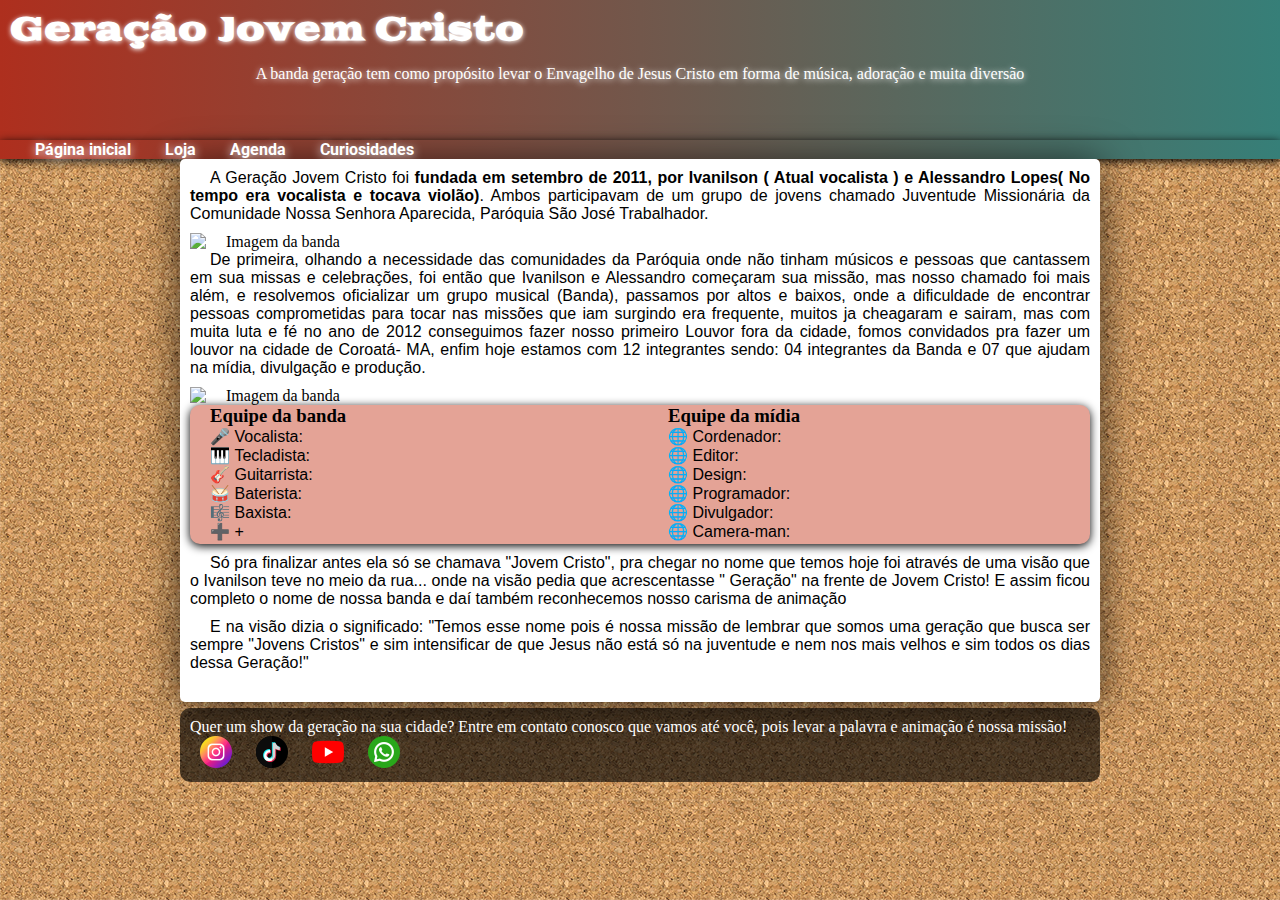
==== history.html @ e7824528 "1.2" ====
<!DOCTYPE html>
<html lang="pt-br">
<head>
    <meta charset="UTF-8">
    <meta name="viewport" content="width=device-width, initial-scale=1.0">
    <link rel="stylesheet" href="/style/style-history.css">
    <link rel="shortcut icon" href="/favicon/favicon.ico" type="/image/x-icon">
    <title>Geração J.C</title>
<body>
    <header>
        <h1>Geração Jovem Cristo</h1>
        <p>A banda geração tem como propósito levar o Envagelho de Jesus Cristo em forma de música, adoração e muita diversão</p>
    </header>    
    <nav>
    <a href="@">Página inicial</a>
    <a href="@">Loja</a>
    <a href="@">Agenda</a>
    <a href="@">Curiosidades</a>
    </nav
    >
    <main>
        <aside>

            <p> 
                 A Geração Jovem Cristo foi <strong>fundada em setembro de 2011, por Ivanilson ( Atual vocalista ) e Alessandro Lopes( No tempo era vocalista e tocava violão)</strong>. Ambos participavam de um grupo de jovens chamado Juventude Missionária da Comunidade Nossa Senhora Aparecida, Paróquia São José Trabalhador.</p>

            <img src="" alt="Imagem da banda">

            <p>De primeira, olhando a necessidade das comunidades da Paróquia onde não tinham músicos e pessoas que cantassem em sua missas e celebrações, foi então que Ivanilson e Alessandro começaram sua missão, mas nosso chamado foi mais além, e resolvemos oficializar um grupo musical (Banda), passamos por altos e baixos, onde a dificuldade de encontrar pessoas comprometidas para tocar nas missões que iam surgindo era frequente, muitos ja cheagaram e sairam, mas com muita luta e fé no ano de 2012 conseguimos fazer nosso primeiro Louvor fora da cidade, fomos convidados pra fazer um louvor na cidade de Coroatá- MA, enfim hoje estamos com 12 integrantes sendo: 
                04 integrantes da Banda e 07 que ajudam na mídia, divulgação e produção.
                </p>
                <img src="" alt="Imagem da banda">
                <article>
                    <h3>Equipe da banda</h3>
                   <ul>
                            <li id="vocalista">Vocalista: </li>
                            <li id="tecladista">Tecladista: </li>
                            <li id="guitarrista">Guitarrista: </li>
                            <li id="baterista">Baterista: </li>
                            <li id="baxista">Baxista: </li>
                            <li id="mais">+</li>
                       
                   </ul>
                    
                   <h3>Equipe da mídia</h3>
                    <ul>
                        <li class="midia">Cordenador: </li>
                        <li class="midia">Editor: </li>
                        <li class="midia">Design: </li>
                        <li class="midia">Programador: </li>
                        <li class="midia">Divulgador: </li>
                        <li class="midia" id="last">Camera-man: </li>
                    </ul>
                </article>
                </p>
                <p>
                    Só pra finalizar antes ela só se chamava "Jovem Cristo", pra chegar no nome que temos hoje foi através de uma visão que o Ivanilson teve no meio da rua...  onde na visão pedia que acrescentasse " Geração"  na frente de Jovem Cristo! 
                E assim ficou completo o nome de nossa banda e daí também reconhecemos nosso carisma de animação
            </p>
            <p>E na visão dizia o significado: 
                "Temos esse nome pois é nossa missão de lembrar que somos uma geração que busca ser sempre "Jovens Cristos" e sim intensificar de que Jesus não está só na juventude e nem nos mais velhos e sim todos os dias dessa Geração!"
                </p>
                </p>
        </aside>
    </main>
    <footer>
        <p>Quer um show da geração na sua cidade? Entre em contato conosco que vamos até você, pois levar a palavra e animação é nossa missão!</p>
        <a href="https://www.instagram.com/gera.caojvcristo/"><img src="/image/instagram.png" alt="instagram"></a>
        <a href="https://www.tiktok.com/@gerao.jovem.crist"><img src="/image/tik-tok.png" alt="Tik tok"></a>
        <a href="www.youtube.com/Geracao-jovem-cristo/"><img src="/image/youtube.png" alt="You tube"></a>
        <a href="@"><img src="/image/whatsapp.png" alt="whatsapp"></a>
    </footer>
</body>
</html>
---- style/style-history.css ----
@charset "UTF-8";

@font-face {
    font-family: 'goblin';
    src: url('/font/GoblinOne-Regular.ttf'), format('truetype');
}
@font-face {
    font-family: 'roboto';
    src: url('font/Roboto-VariableFont_wdth,wght.ttf'), format('truetype');
}

* {
    margin: 0px;
    padding: 0px;
}
:root {
    --cor1: #AE2F1E ;
    --cor2: #F15D3F;
    --cor3: #367F78;
    --cor4: #DDC058;
    --cor5: #FECB01;
    --cor6: #e4a396;
    
    --fonte-padrao: Arial, Helvetica, sans-serif;
    --fonte-especial: 'goblin';
    --font-especial2: 'roboto';
}
body {
    background-color: #e4a396;
    background-image: url('/image/pattern004.png');
    background-attachment: fixed;
}
header {
    min-width: 320px;
    height: 120px;
    background-image: linear-gradient(to right, #AE2F1E, #367F78);
    padding: 10px;
    color: white;
    text-shadow: 0px 1px 5px white;
}
header h1 {
    padding-bottom: 15px;
    font-family: var(--fonte-especial);
}
header p {
    text-align: center;
    text-shadow: 0px 1px 6px white;
}
nav {
    min-width: 320px;
    box-shadow: 0px 2px 10px black;
    padding: 0px 20px;
    background-image: linear-gradient(to right, #AE2F1E, #367F78);
}
nav a {
    font-weight: bold;
    font-family: 'roboto';
    color: white;
    transition-duration: .8s;
    border-radius: 5px;
    text-decoration: none;
    padding: 2px 15px;
    text-shadow: 0px 2px 10px white;
}
nav a:hover {
    text-shadow: 0px 5px 10px black;
    color: black;
    background-color: var(--cor6);
}

main {
    background-position: center;
    background-attachment: fixed;
    border-radius: 5px 5px 5px 5px  ;
    text-align: justify;
    text-indent: 20px;
    padding: 10px;
    background-color: white;
    margin: auto;    
    max-width: 900px;
    box-shadow: 0px 5px 40px rgba(0, 0, 0, 0.699);
}
main p {
    font-family: var(--fonte-padrao);
    padding-bottom: 10px;
}
main article {
    border-radius: 10px;
    background-color: #e4a396;
    columns: 2;
    box-shadow: 0px 2px 10px black;
}
main ul{
    font-family: var(--fonte-padrao);
    list-style: inside;
    
}
li#vocalista {
    list-style-type: '\1F3A4\00A0';
}
li#tecladista {
    list-style-type: '\1F3B9\00A0';
}
li#guitarrista {
    list-style-type: '\1F3B8\00A0';
}
li#baterista {
    list-style-type: '\1F941\00A0';
}
li#baxista {
    list-style-type: '\1F3BC\00A0';
}
li#mais {
    list-style-type: '\2795\00A0';
}
li.midia {
    list-style-type: '\1F310\00A0';
}
li#last{
    padding-bottom: 3px;
}
footer {
    background-color: rgba(0, 0, 0, 0.63);
    color: white;
    max-width: 900px;
    margin: auto;
    padding: 10px;
    border-radius: 10px;
    margin-top: 6px;
}
footer a {
    margin: auto;
    padding: 0px 10px;
}
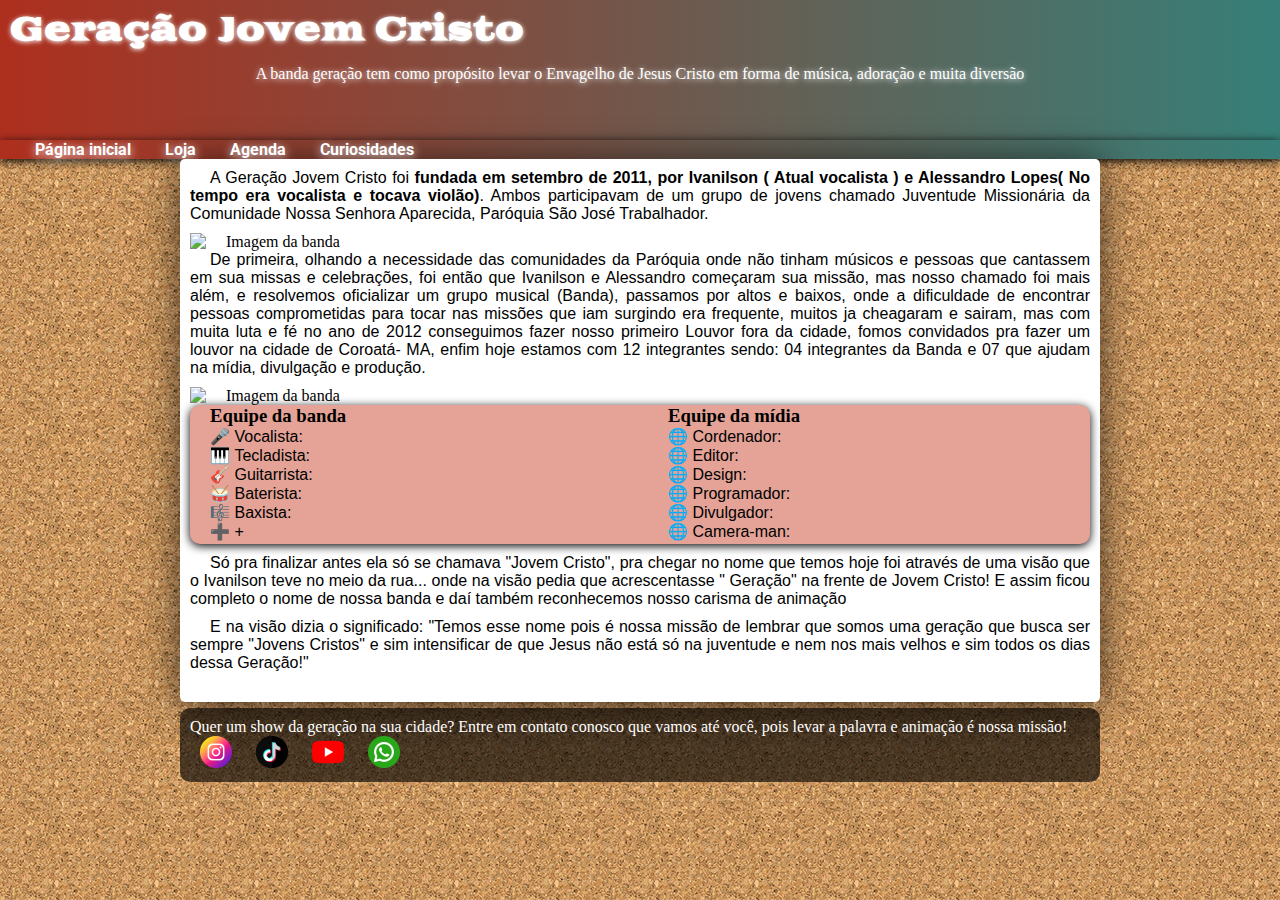
==== commit 8ab3d9c5: "1.2" ====
--- a/history.html
+++ b/history.html
@@ -65,10 +65,10 @@
     </main>
     <footer>
         <p>Quer um show da geração na sua cidade? Entre em contato conosco que vamos até você, pois levar a palavra e animação é nossa missão!</p>
-        <a href="https://www.instagram.com/gera.caojvcristo/"><img src="/image/instagram.png" alt="instagram"></a>
-        <a href="https://www.tiktok.com/@gerao.jovem.crist"><img src="/image/tik-tok.png" alt="Tik tok"></a>
-        <a href="www.youtube.com/Geracao-jovem-cristo/"><img src="/image/youtube.png" alt="You tube"></a>
-        <a href="@"><img src="/image/whatsapp.png" alt="whatsapp"></a>
+        <a href="https://www.instagram.com/gera.caojvcristo/"><img src="image/instagram.png" alt="instagram"></a>
+        <a href="https://www.tiktok.com/@gerao.jovem.crist"><img src="image/tik-tok.png" alt="Tik tok"></a>
+        <a href="www.youtube.com/Geracao-jovem-cristo/"><img src="image/youtube.png" alt="You tube"></a>
+        <a href="@"><img src="image/whatsapp.png" alt="whatsapp"></a>
     </footer>
 </body>
 </html>--- a/style/style-history.css
+++ b/style/style-history.css
@@ -6,7 +6,7 @@
 }
 @font-face {
     font-family: 'roboto';
-    src: url('font/Roboto-VariableFont_wdth,wght.ttf'), format('truetype');
+    src: url('/font/Roboto-VariableFont_wdth,wght.ttf'), format('truetype');
 }
 
 * {
@@ -26,7 +26,8 @@
     --font-especial2: 'roboto';
 }
 body {
-    background-color: #e4a396;
+    background-repeat: repeat;
+    background-position: center;
     background-image: url('/image/pattern004.png');
     background-attachment: fixed;
 }
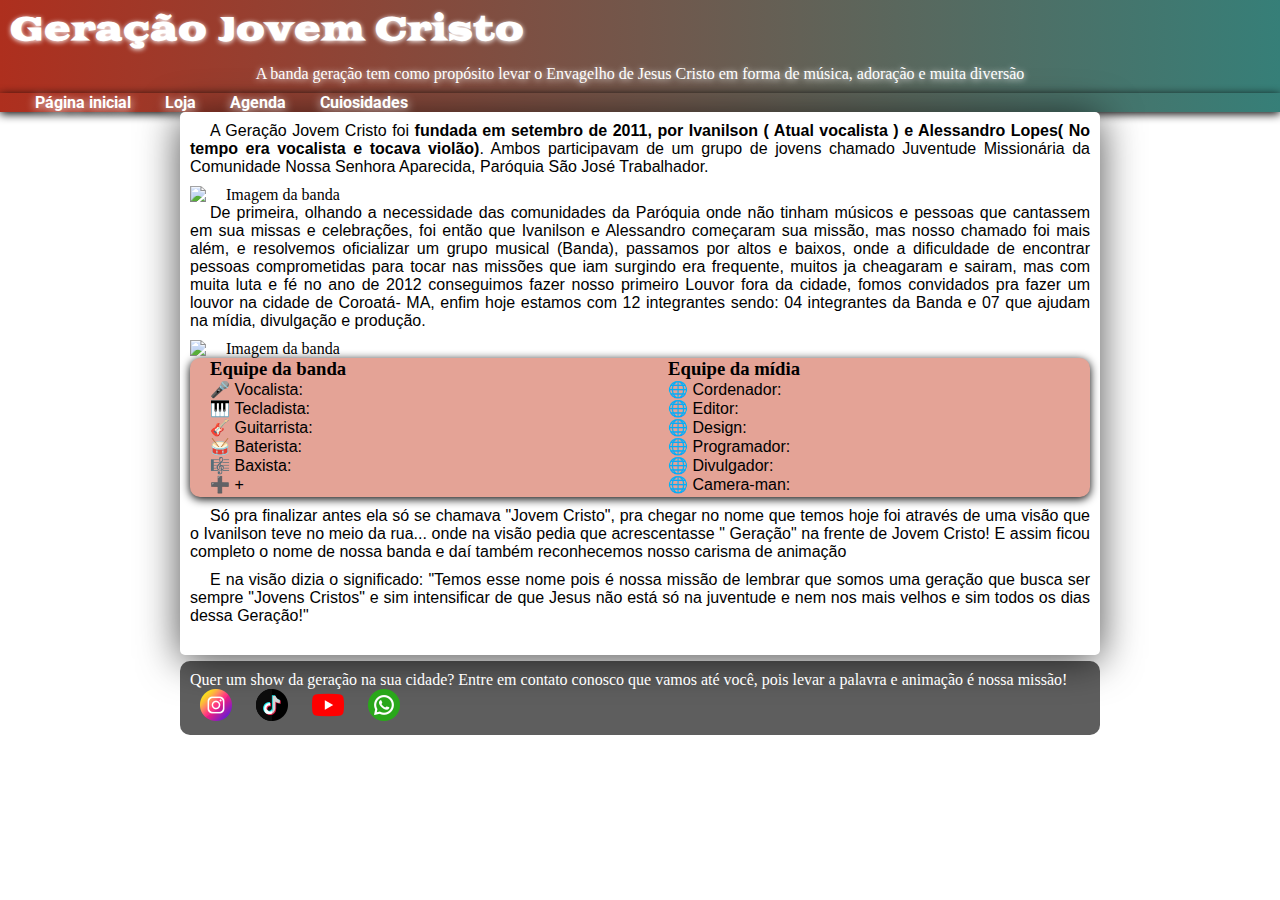
==== commit 01fa4b1e: "projeto cordel" ====
--- a/history.html
+++ b/history.html
@@ -3,8 +3,8 @@
 <head>
     <meta charset="UTF-8">
     <meta name="viewport" content="width=device-width, initial-scale=1.0">
-    <link rel="stylesheet" href="/style/style-history.css">
-    <link rel="shortcut icon" href="/favicon/favicon.ico" type="/image/x-icon">
+    <link rel="stylesheet" href="style/style-history.css">
+    <link rel="shortcut icon" href="favicon/favicon.ico" type="/image/x-icon">
     <title>Geração J.C</title>
 <body>
     <header>
@@ -12,10 +12,10 @@
         <p>A banda geração tem como propósito levar o Envagelho de Jesus Cristo em forma de música, adoração e muita diversão</p>
     </header>    
     <nav>
-    <a href="@">Página inicial</a>
+    <a href="index.html">Página inicial</a>
     <a href="@">Loja</a>
     <a href="@">Agenda</a>
-    <a href="@">Curiosidades</a>
+    <a href="@">Cuiosidades</a>
     </nav
     >
     <main>
--- a/style/style-history.css
+++ b/style/style-history.css
@@ -26,14 +26,10 @@
     --font-especial2: 'roboto';
 }
 body {
-    background-repeat: repeat;
-    background-position: center;
-    background-image: url('/image/pattern004.png');
-    background-attachment: fixed;
+    background-image: url('');
+
 }
 header {
-    min-width: 320px;
-    height: 120px;
     background-image: linear-gradient(to right, #AE2F1E, #367F78);
     padding: 10px;
     color: white;
@@ -70,8 +66,6 @@
 }
 
 main {
-    background-position: center;
-    background-attachment: fixed;
     border-radius: 5px 5px 5px 5px  ;
     text-align: justify;
     text-indent: 20px;
@@ -87,7 +81,9 @@
 }
 main article {
     border-radius: 10px;
-    background-color: #e4a396;
+    background-attachment: fixed;
+    background-color: var(--cor6);
+    background-image: url('');
     columns: 2;
     box-shadow: 0px 2px 10px black;
 }
